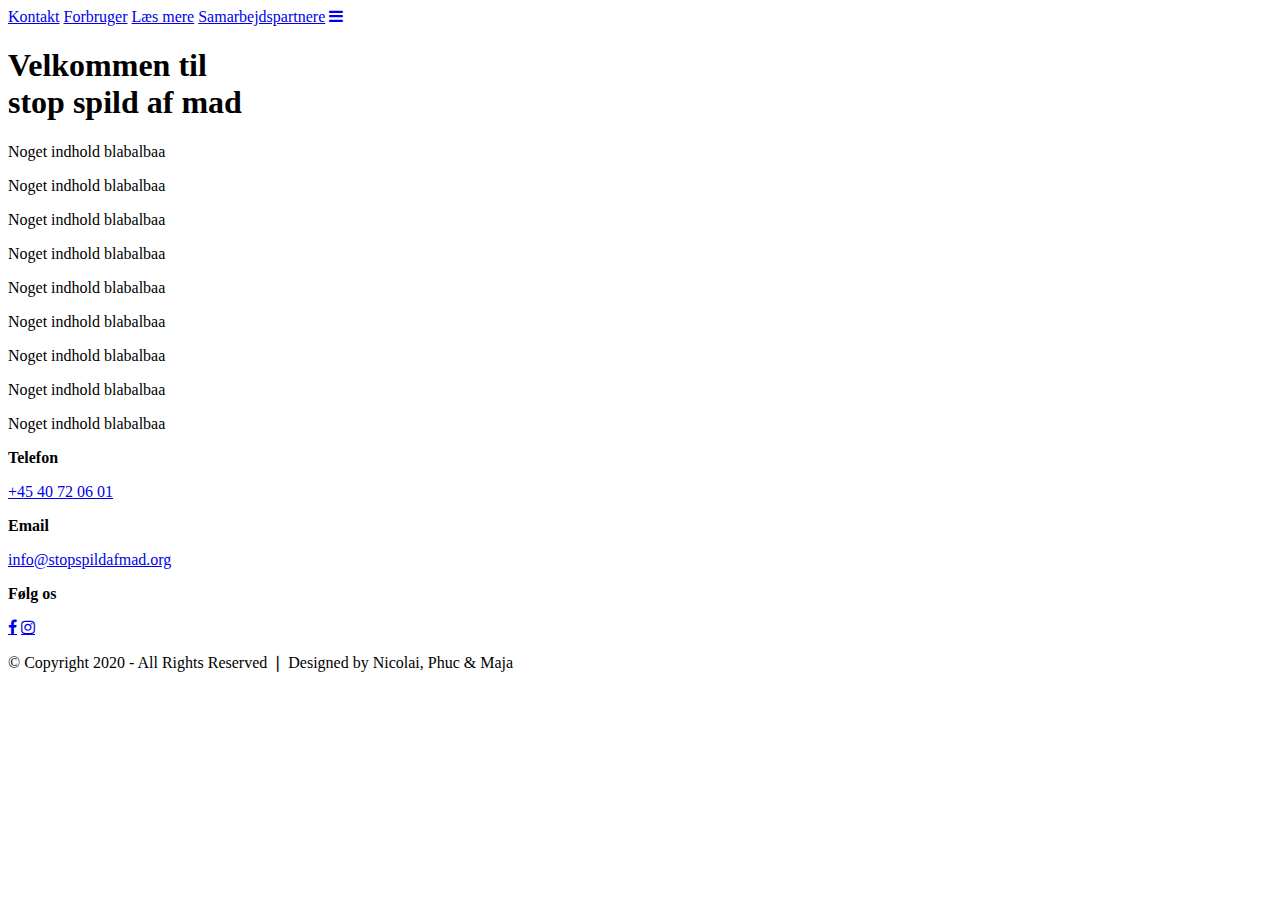
==== src/main/resources/templates/index.html @ e8169aa2 "hej" ====
<!DOCTYPE html>
<html lang="en">

<head>
    <link rel="stylesheet" href="https://cdnjs.cloudflare.com/ajax/libs/font-awesome/4.7.0/css/font-awesome.min.css">
    <meta name="viewport" content="width=device-width, initial-scale=1.0">
    <meta charset="UTF-8">
    <title>Forside</title>
    <link rel="stylesheet" href="style.css">
    <link rel="apple-touch-icon" sizes="180x180" href="myIcons/apple-touch-icon.png">
    <link rel="icon" type="image/png" sizes="32x32" href="myIcons/favicon-32x32.png">
    <link rel="icon" type="image/png" sizes="16x16" href="myIcons/favicon-16x16.png">
    <link rel="manifest" href="myIcons/site.webmanifest">
    <link rel="shortcut icon" href="myIcons/favicon.ico">
    <meta name="msapplication-TileColor" content="#da532c">
    <meta name="msapplication-config" content="myIcons/browserconfig.xml">
    <meta name="theme-color" content="#ffffff">
</head>

<body>
<header id="myTopnav">
    <div>
        <div class="topnav">
            <a href="/"></a>
            <a href="/kontakt">Kontakt</a>
            <a href="/forbruger">Forbruger</a>
            <a href="/læs-mere">Læs mere</a>
            <a href="/samarbejdspartnere">Samarbejdspartnere</a>
            <a href="javascript:void(0);" class="icon" onclick="burgerMenu()">
                <i class="fa fa-bars"></i>
            </a>
        </div>
        <!--  <div id="border_header">
            <hr>
        </div>-->
    </div>

</header>

<section id="slideshowet">
    <div class="galleryContainer">
        <div class="slideShowContainer">

            <div class="captionTextHolder">
                <p class="captionText slideTextFromTop"></p>
            </div>
            <div class="imageHolder">
                <div class="img1 overlay"></div>
                <p class="captionText"></p>
            </div>
            <div class="imageHolder">
                <div class="img2 overlay"></div>
                <p class="captionText"></p>
            </div>
            <div class="imageHolder">
                <div class="img3 overlay"></div>
                <p class="captionText"></p>
            </div>
            <div class="imageHolder">
                <div class="img4  overlay"></div>
                <p class="captionText"></p>
            </div>
            <div class="imageHolder">
                <div class="img5 overlay"></div>
                <p class="captionText"></p>
            </div>
        </div>
        <div id="dotsContainer"></div>
    </div>
    <div id="splash_container">
        <div class="splash_text">
            <h1>Velkommen til<br> stop spild af mad</h1>
        </div>
        <a href="#forside_section"><span></span></a>
    </div>
</section>


<section id="forside_section">
    <p>Noget indhold blabalbaa </p>
    <p>Noget indhold blabalbaa </p>
    <p>Noget indhold blabalbaa </p>
    <p>Noget indhold blabalbaa </p>
    <p>Noget indhold blabalbaa </p>
    <p>Noget indhold blabalbaa </p>
    <p>Noget indhold blabalbaa </p>
    <p>Noget indhold blabalbaa </p>
    <p>Noget indhold blabalbaa </p>
</section>

<footer>
    <div id="footer_info">
        <div class="kontakt">
            <p><b>Telefon</b></p>
            <a href="tel:+4540720601">+45 40 72 06 01</a>
        </div>

        <div class="kontakt">
            <p><b>Email</b></p>
            <a href="mailto:info@stopspildafmad.org">info@stopspildafmad.org</a>
        </div>

        <div class="kontakt">
            <p><b>Følg os</b></p>
            <a href="https://www.facebook.com/Madspild" aria-label="facebook" class="fa fa-facebook"></a>
            <a href="https://www.instagram.com/stopmadspilddanmark/" aria-label="instagram" class="fa fa-instagram"></a>

        </div>
    </div>
    <div class="copyright">
        <p> © Copyright 2020 - All Rights Reserved ❘ Designed by Nicolai, Phuc & Maja</p>
    </div>
</footer>

<script src="script.js"></script>
</body>

</html>
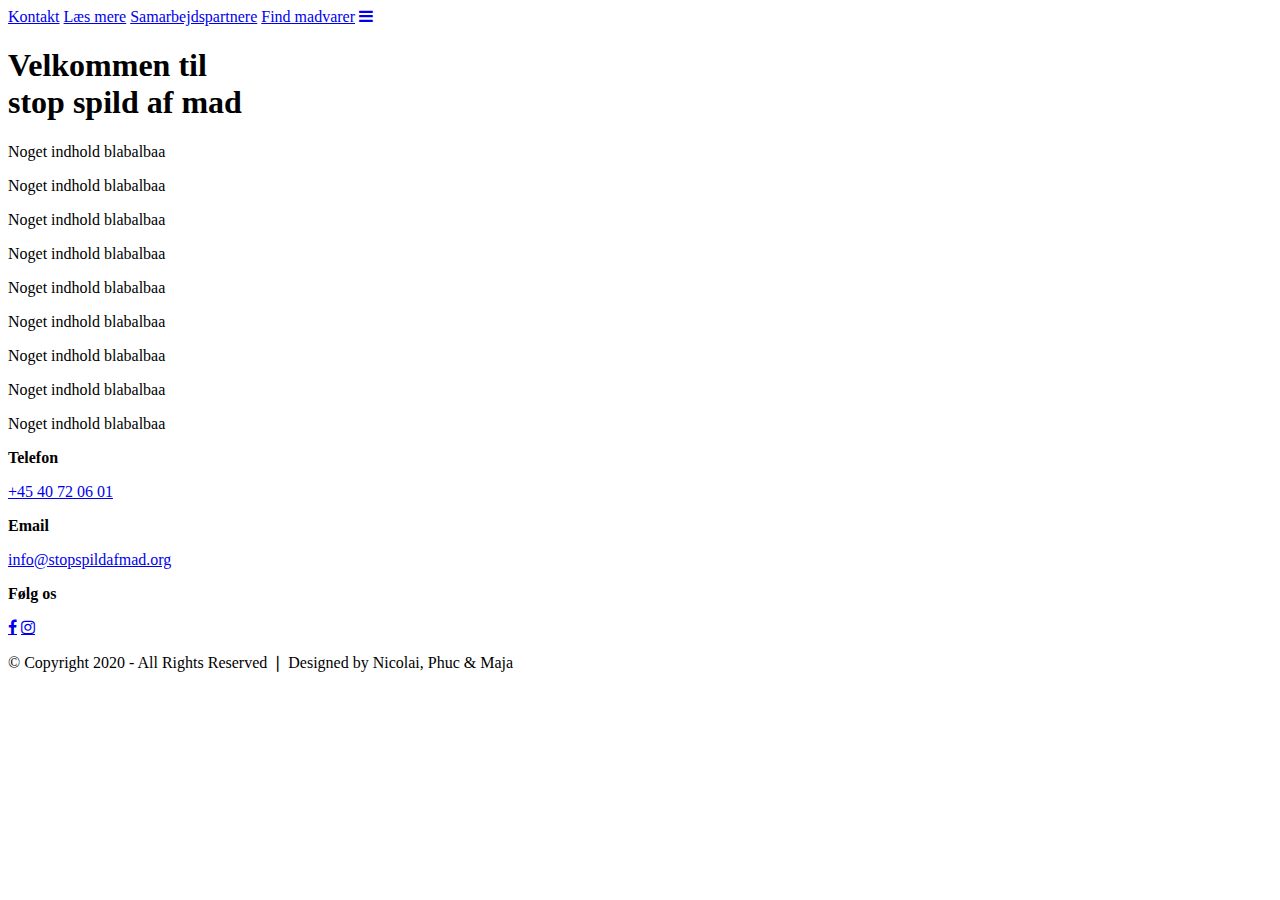
==== commit 388d5e3b: "changed nav bar + forbruger html font" ====
--- a/src/main/resources/templates/index.html
+++ b/src/main/resources/templates/index.html
@@ -16,16 +16,15 @@
     <meta name="msapplication-config" content="myIcons/browserconfig.xml">
     <meta name="theme-color" content="#ffffff">
 </head>
-
 <body>
 <header id="myTopnav">
     <div>
         <div class="topnav">
             <a href="/"></a>
             <a href="/kontakt">Kontakt</a>
-            <a href="/forbruger">Forbruger</a>
             <a href="/læs-mere">Læs mere</a>
             <a href="/samarbejdspartnere">Samarbejdspartnere</a>
+            <a href="/forbruger">Find madvarer</a>
             <a href="javascript:void(0);" class="icon" onclick="burgerMenu()">
                 <i class="fa fa-bars"></i>
             </a>
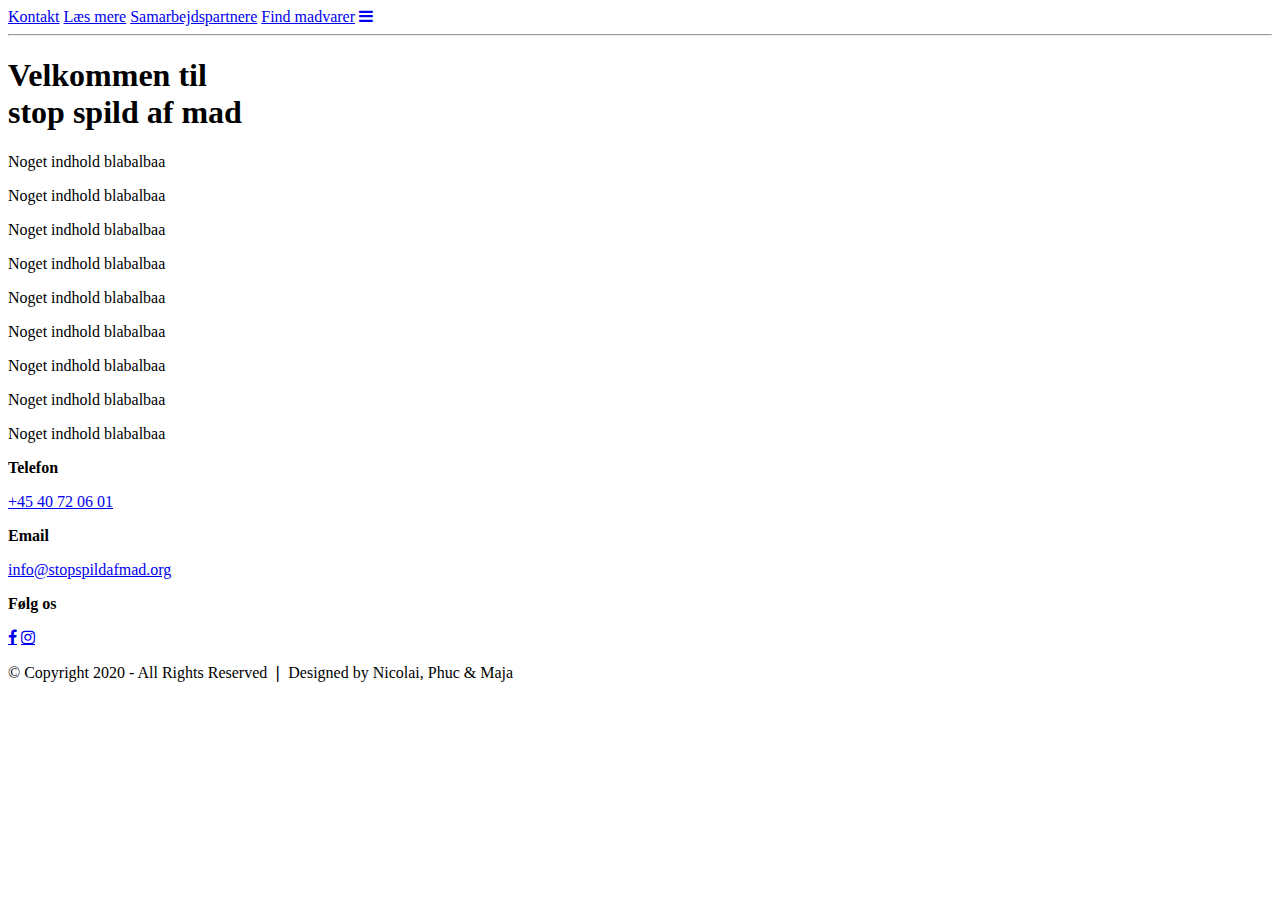
==== commit cf415cf0: "ændret skrifttype og testet evt ny menu + læs mere side" ====
--- a/src/main/resources/templates/index.html
+++ b/src/main/resources/templates/index.html
@@ -15,8 +15,10 @@
     <meta name="msapplication-TileColor" content="#da532c">
     <meta name="msapplication-config" content="myIcons/browserconfig.xml">
     <meta name="theme-color" content="#ffffff">
+    <link href="https://fonts.googleapis.com/css2?family=Quicksand:wght@300;500&display=swap" rel="stylesheet">
 </head>
 <body>
+
 <header id="myTopnav">
     <div>
         <div class="topnav">
@@ -29,12 +31,13 @@
                 <i class="fa fa-bars"></i>
             </a>
         </div>
-        <!--  <div id="border_header">
+        <div id="border_header">
             <hr>
-        </div>-->
+        </div>
     </div>
 
 </header>
+
 
 <section id="slideshowet">
     <div class="galleryContainer">
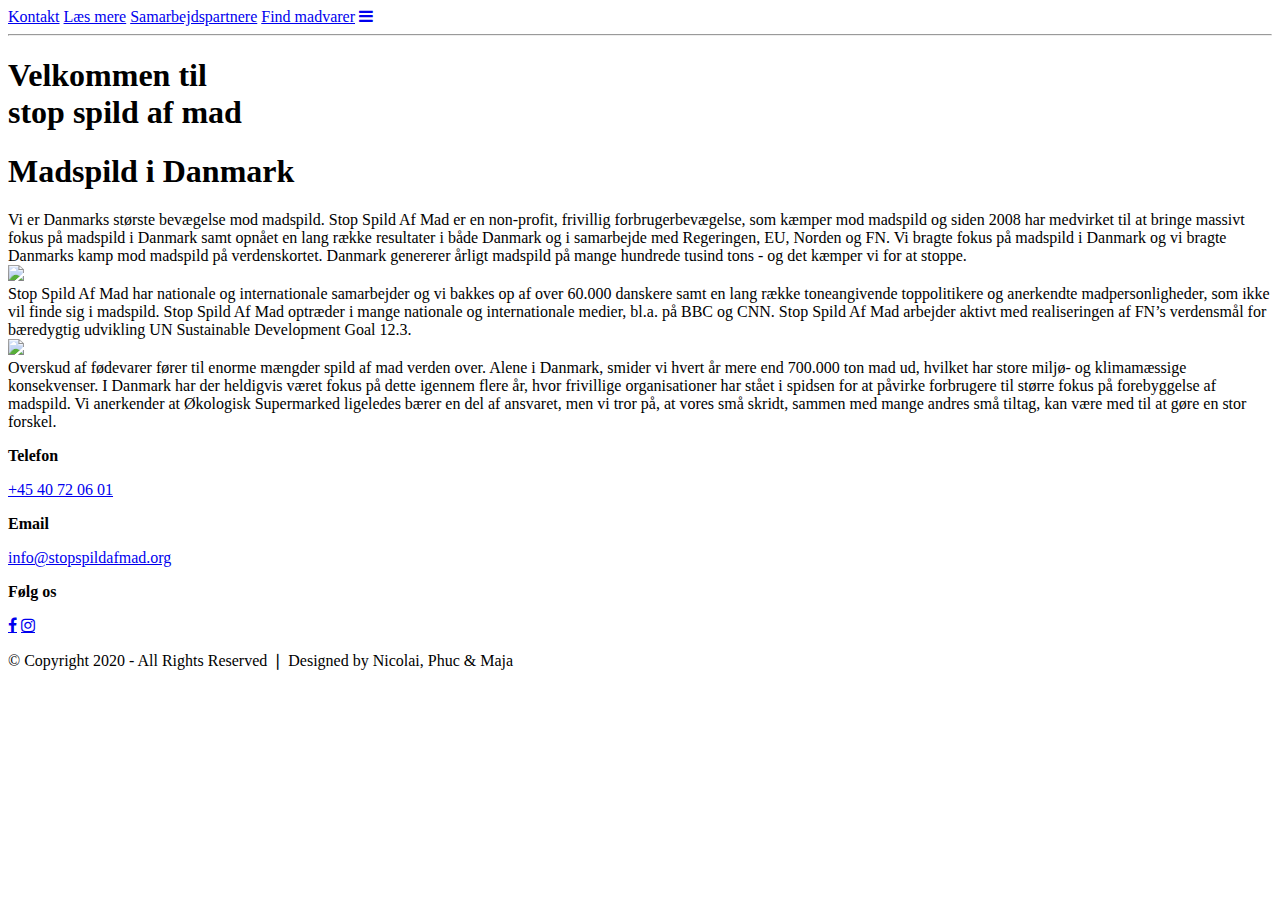
==== commit f755f0b9: "forside content" ====
--- a/src/main/resources/templates/index.html
+++ b/src/main/resources/templates/index.html
@@ -79,15 +79,27 @@
 
 
 <section id="forside_section">
-    <p>Noget indhold blabalbaa </p>
-    <p>Noget indhold blabalbaa </p>
-    <p>Noget indhold blabalbaa </p>
-    <p>Noget indhold blabalbaa </p>
-    <p>Noget indhold blabalbaa </p>
-    <p>Noget indhold blabalbaa </p>
-    <p>Noget indhold blabalbaa </p>
-    <p>Noget indhold blabalbaa </p>
-    <p>Noget indhold blabalbaa </p>
+    <h1>Madspild i Danmark</h1>
+
+    <div id="forside_info">
+        <div class="grid-container">
+            <div class="grid-item">Vi er Danmarks største bevægelse mod madspild. Stop Spild Af Mad er en non-profit, frivillig forbrugerbevægelse, som kæmper mod madspild og siden 2008 har medvirket til at bringe massivt fokus på madspild i Danmark samt opnået en lang række resultater i både Danmark og i samarbejde med Regeringen, EU, Norden og FN. Vi bragte fokus på madspild i Danmark og vi bragte Danmarks kamp mod madspild på verdenskortet. Danmark genererer årligt madspild på mange hundrede tusind tons - og det kæmper vi for at stoppe.</div>
+            <!--
+            <section id="headline">
+                <div class="slogan">
+                    <h1 class="item-1">VÆR MED TIL AT STOPPPE MADSPILD</h1>
+                </div>
+            </section>-->
+            <div class="grid-itempic"><img src="images/forsideicon.png"></div>
+
+            <div class="grid-item">Stop Spild Af Mad har nationale og internationale samarbejder og vi bakkes op af over 60.000 danskere samt en lang række toneangivende toppolitikere og anerkendte madpersonligheder, som ikke vil finde sig i madspild. Stop Spild Af Mad optræder i mange nationale og internationale medier, bl.a. på BBC og CNN. Stop Spild Af Mad arbejder aktivt med realiseringen af FN’s verdensmål for bæredygtig udvikling UN Sustainable Development Goal 12.3.</div>
+
+            <div class="grid-itempic"><img src="images/forsideicon2.png"></div>
+            <div class="grid-item">Overskud af fødevarer fører til enorme mængder spild af mad verden over. Alene i Danmark, smider vi hvert år mere end 700.000 ton mad ud, hvilket har store miljø- og klimamæssige konsekvenser. I Danmark har der heldigvis været fokus på dette igennem flere år, hvor frivillige organisationer har stået i spidsen for at påvirke forbrugere til større fokus på forebyggelse af madspild. Vi anerkender at Økologisk Supermarked ligeledes bærer en del af ansvaret, men vi tror på, at vores små skridt, sammen med mange andres små tiltag, kan være med til at gøre en stor forskel.</div>
+        </div>
+
+
+    </div>
 </section>
 
 <footer>
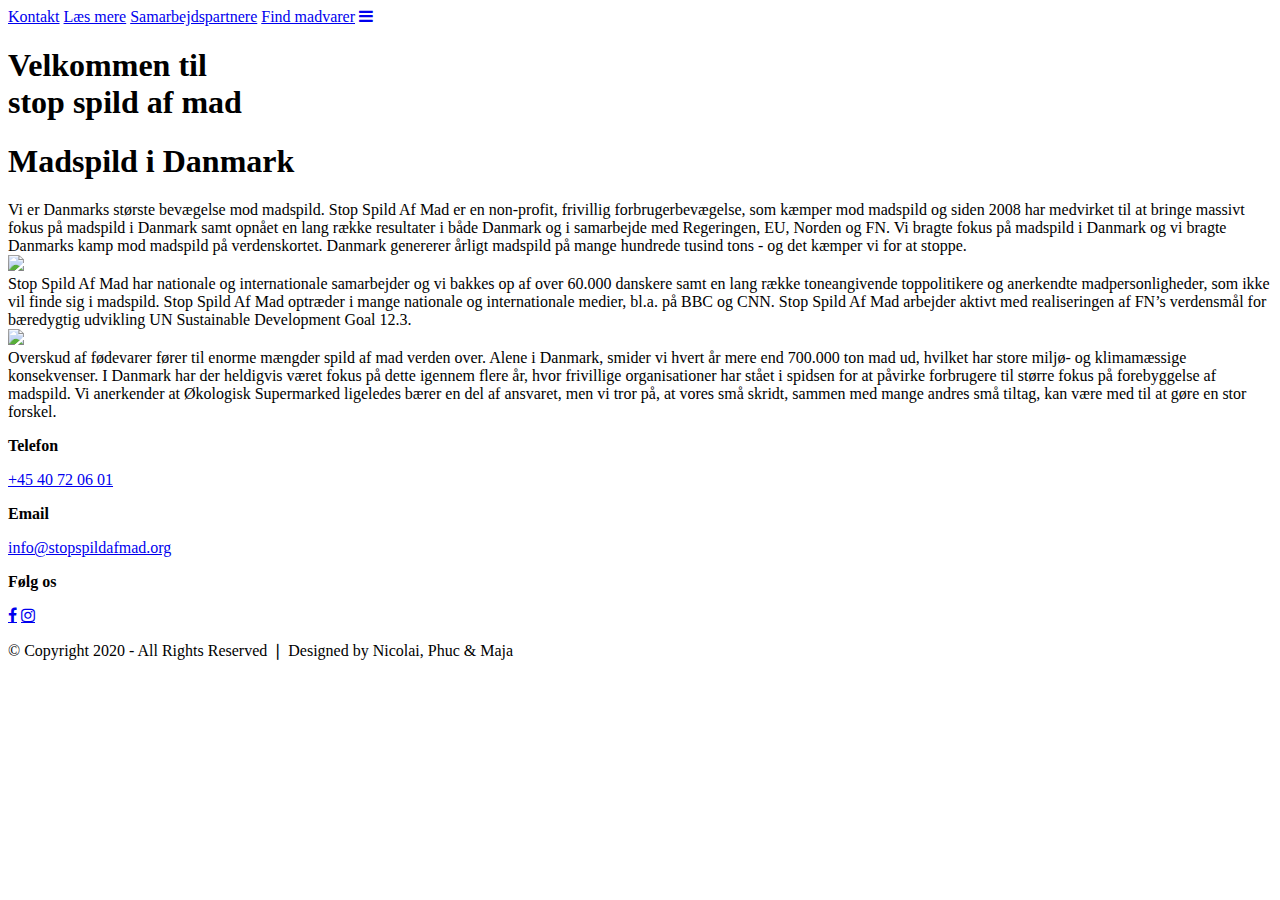
==== commit aca61c5b: "added product quantity + table margin and button design" ====
--- a/src/main/resources/templates/index.html
+++ b/src/main/resources/templates/index.html
@@ -30,9 +30,6 @@
             <a href="javascript:void(0);" class="icon" onclick="burgerMenu()">
                 <i class="fa fa-bars"></i>
             </a>
-        </div>
-        <div id="border_header">
-            <hr>
         </div>
     </div>
 
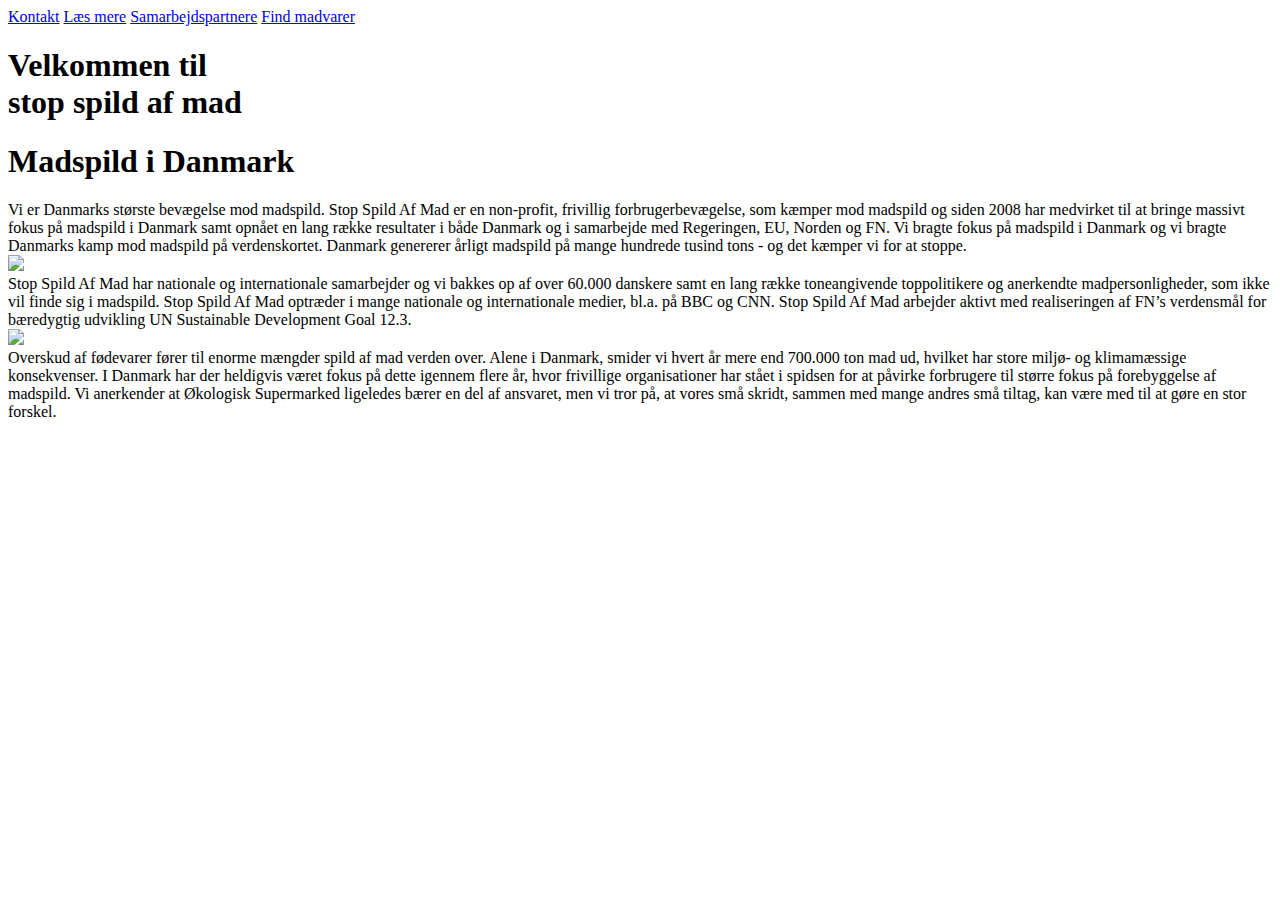
==== commit fb30637f: "Changed footer to use thymeleaf fragments instead, to avoid redundant code" ====
--- a/src/main/resources/templates/index.html
+++ b/src/main/resources/templates/index.html
@@ -1,11 +1,10 @@
 <!DOCTYPE html>
-<html lang="en">
+<html lang="en" xmlns:th="http://www.thymeleaf.org">
 
 <head>
-    <link rel="stylesheet" href="https://cdnjs.cloudflare.com/ajax/libs/font-awesome/4.7.0/css/font-awesome.min.css">
+    <title>Forside</title>
     <meta name="viewport" content="width=device-width, initial-scale=1.0">
     <meta charset="UTF-8">
-    <title>Forside</title>
     <link rel="stylesheet" href="style.css">
     <link rel="apple-touch-icon" sizes="180x180" href="myIcons/apple-touch-icon.png">
     <link rel="icon" type="image/png" sizes="32x32" href="myIcons/favicon-32x32.png">
@@ -16,6 +15,7 @@
     <meta name="msapplication-config" content="myIcons/browserconfig.xml">
     <meta name="theme-color" content="#ffffff">
     <link href="https://fonts.googleapis.com/css2?family=Quicksand:wght@300;500&display=swap" rel="stylesheet">
+    <th:block th:include="fragments/footer.html :: footerfiles"></th:block>
 </head>
 <body>
 
@@ -99,29 +99,7 @@
     </div>
 </section>
 
-<footer>
-    <div id="footer_info">
-        <div class="kontakt">
-            <p><b>Telefon</b></p>
-            <a href="tel:+4540720601">+45 40 72 06 01</a>
-        </div>
-
-        <div class="kontakt">
-            <p><b>Email</b></p>
-            <a href="mailto:info@stopspildafmad.org">info@stopspildafmad.org</a>
-        </div>
-
-        <div class="kontakt">
-            <p><b>Følg os</b></p>
-            <a href="https://www.facebook.com/Madspild" aria-label="facebook" class="fa fa-facebook"></a>
-            <a href="https://www.instagram.com/stopmadspilddanmark/" aria-label="instagram" class="fa fa-instagram"></a>
-
-        </div>
-    </div>
-    <div class="copyright">
-        <p> © Copyright 2020 - All Rights Reserved ❘ Designed by Nicolai, Phuc & Maja</p>
-    </div>
-</footer>
+<div th:replace="fragments/footer.html :: footer"></div>
 
 <script src="script.js"></script>
 </body>
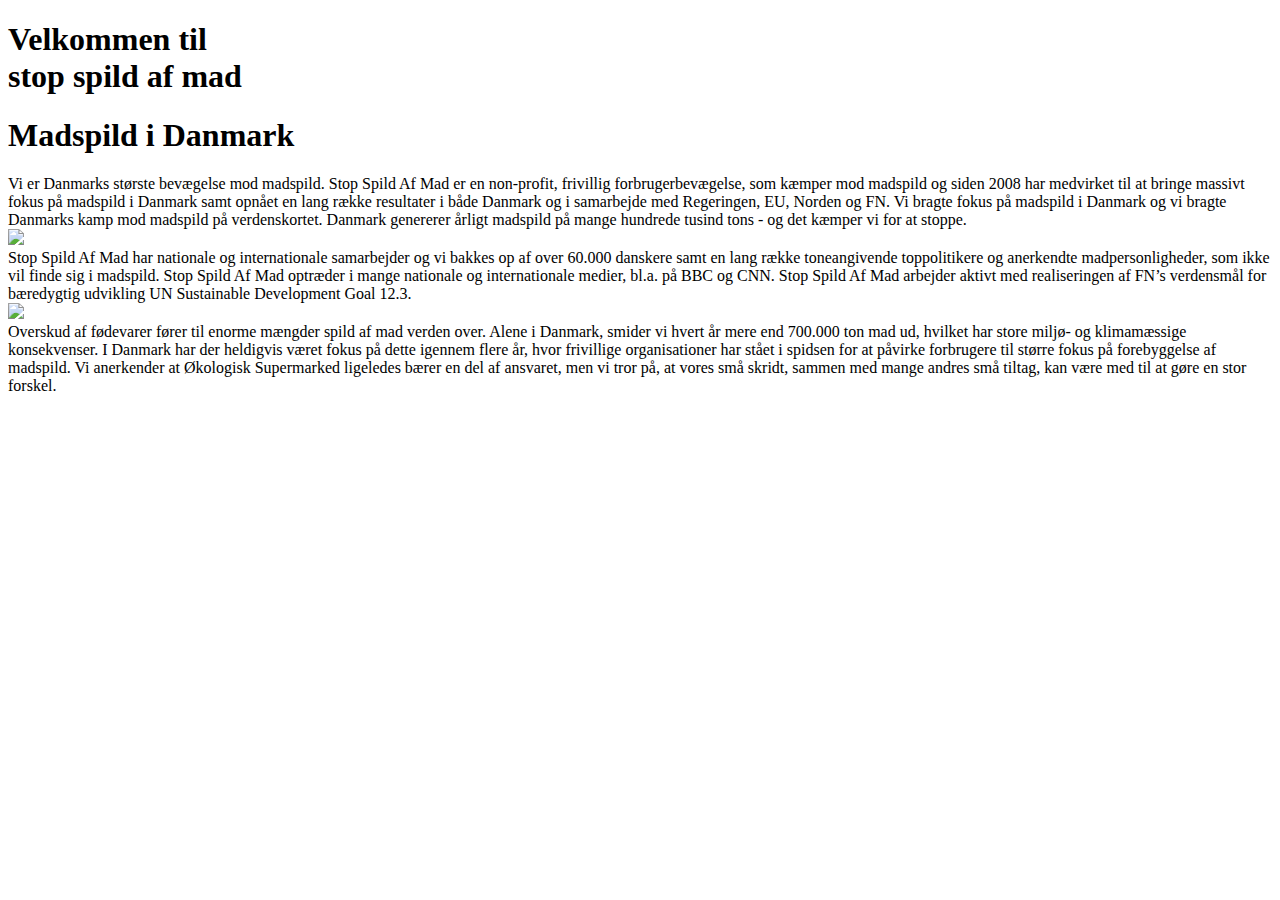
==== commit 0485b0a3: "Changed header to use thymeleaf fragments instead, to avoid redundant code" ====
--- a/src/main/resources/templates/index.html
+++ b/src/main/resources/templates/index.html
@@ -19,22 +19,7 @@
 </head>
 <body>
 
-<header id="myTopnav">
-    <div>
-        <div class="topnav">
-            <a href="/"></a>
-            <a href="/kontakt">Kontakt</a>
-            <a href="/læs-mere">Læs mere</a>
-            <a href="/samarbejdspartnere">Samarbejdspartnere</a>
-            <a href="/forbruger">Find madvarer</a>
-            <a href="javascript:void(0);" class="icon" onclick="burgerMenu()">
-                <i class="fa fa-bars"></i>
-            </a>
-        </div>
-    </div>
-
-</header>
-
+<div th:replace="fragments/header.html :: header"></div>
 
 <section id="slideshowet">
     <div class="galleryContainer">
